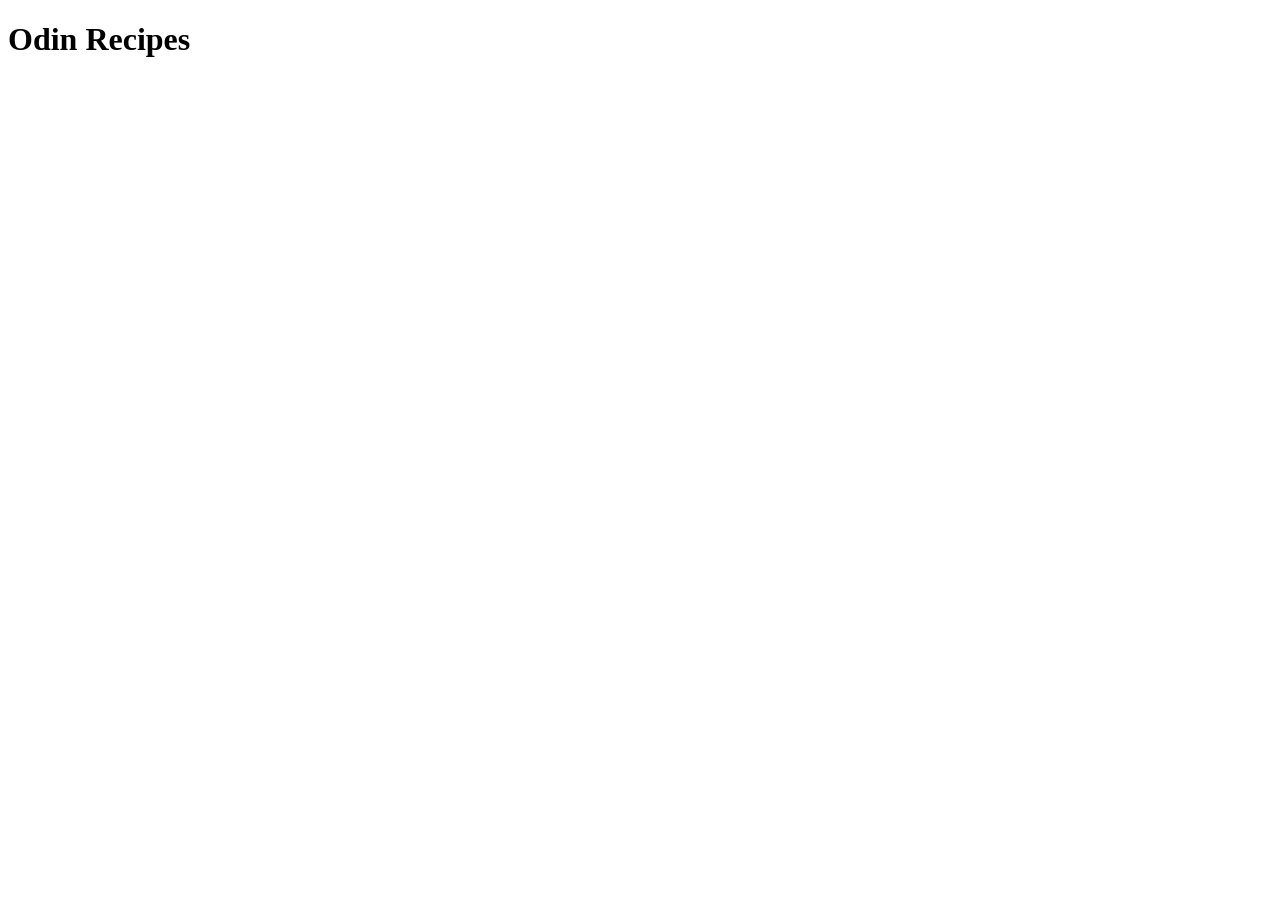
==== index.html @ f98911f2 "Initial Structure" ====
<!DOCTYPE html>
<html lang="en">
    <head>
        <meta charset="UTF-8">
        <meta name="viewport" content="width=device-width, initial-scale=1.0">
        <title>Document</title>
    </head>
    <body>
        <h1>Odin Recipes</h1>
    </body>
</html>
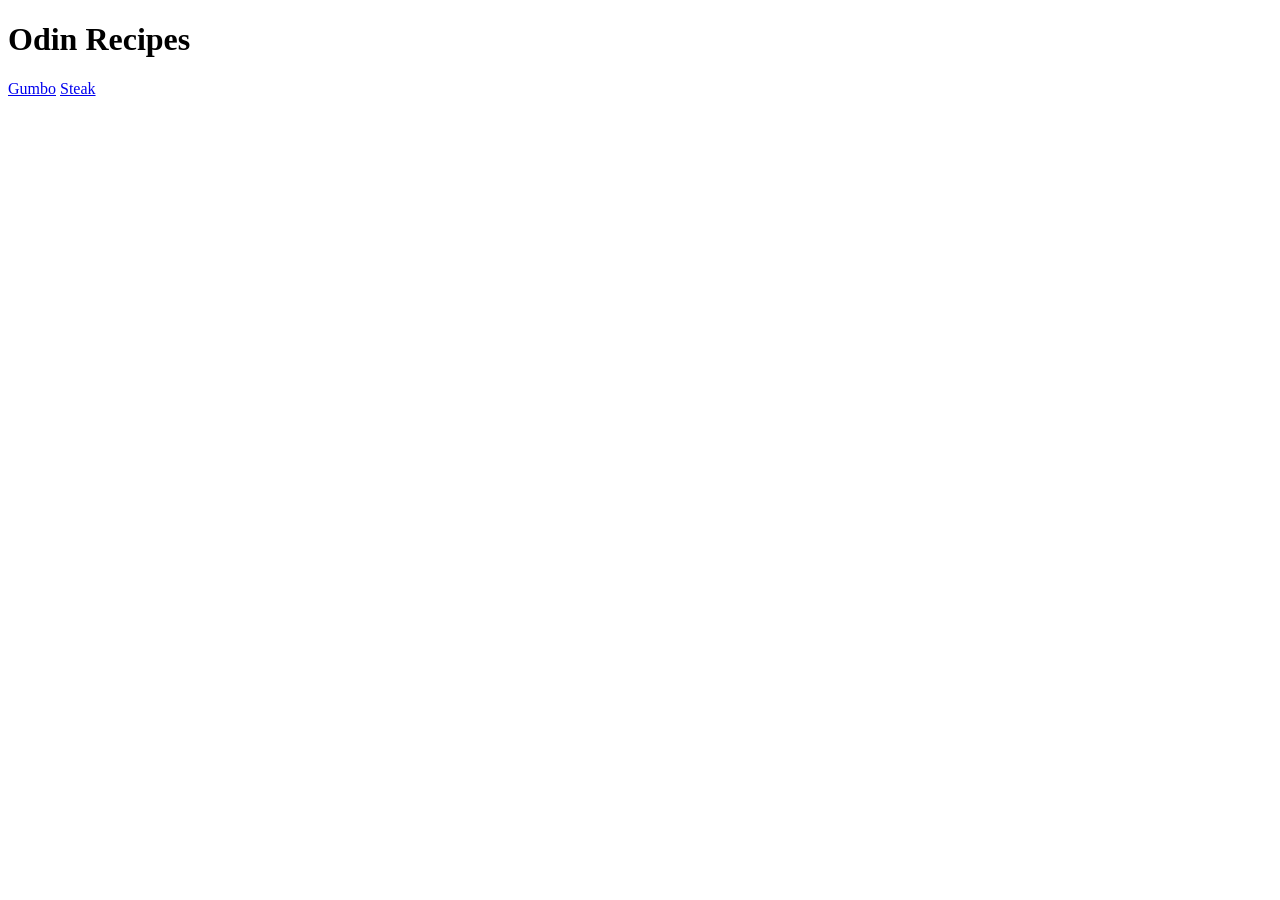
==== commit f3d9fc18: "Added steak.jpeg to the images folder Added basic steak.html page Added link to steak.html to index." ====
--- a/index.html
+++ b/index.html
@@ -7,5 +7,7 @@
     </head>
     <body>
         <h1>Odin Recipes</h1>
+        <a href="./recipes/gumbo.html">Gumbo</a>
+        <a href="./recipes/steak.html">Steak</a>
     </body>
 </html>
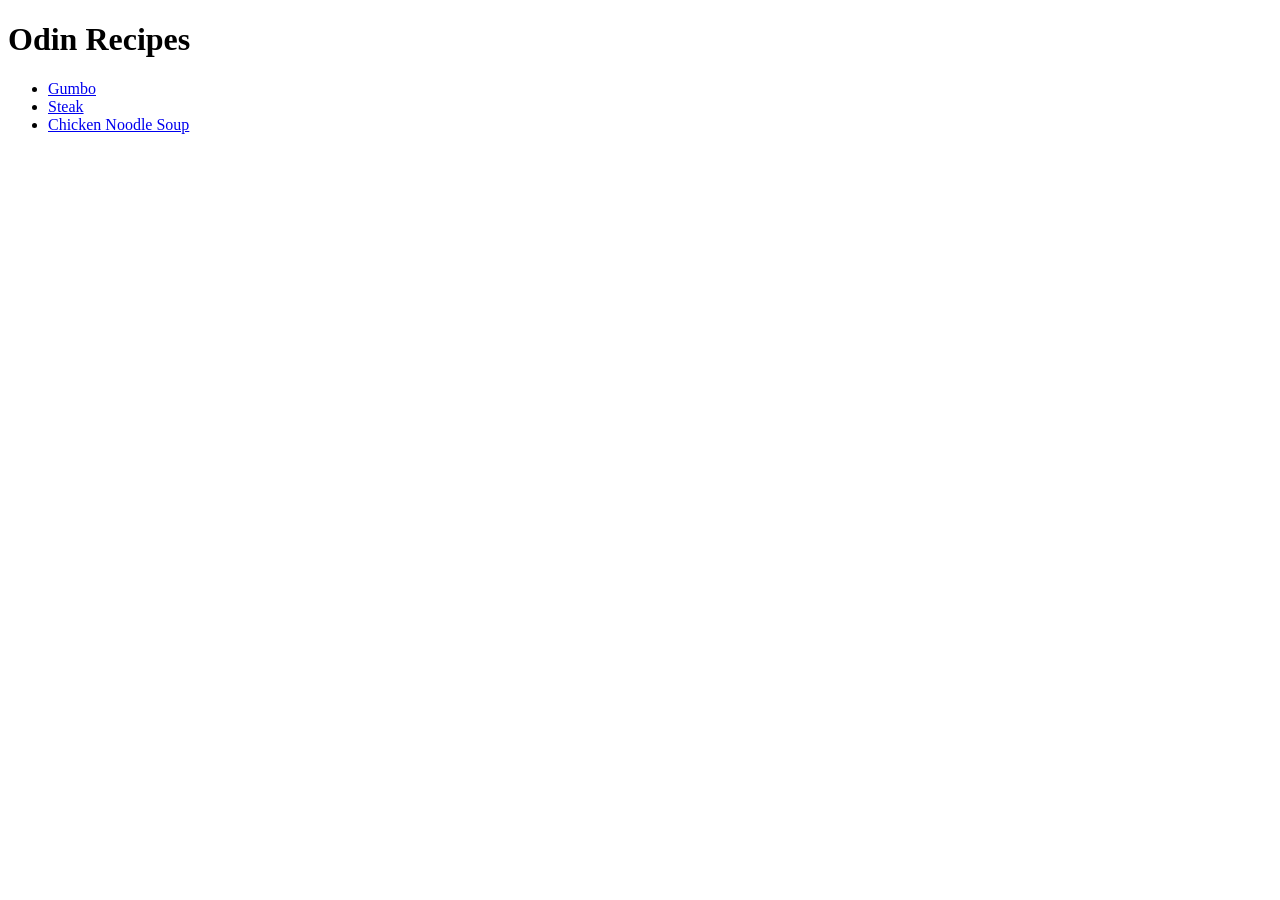
==== commit 4ead31a7: "Added Chicken Noodle Soup image to the images folder Added basic chicken noodle soup recipe page Upd" ====
--- a/index.html
+++ b/index.html
@@ -7,7 +7,10 @@
     </head>
     <body>
         <h1>Odin Recipes</h1>
-        <a href="./recipes/gumbo.html">Gumbo</a>
-        <a href="./recipes/steak.html">Steak</a>
+        <ul>
+            <li><a href="./recipes/gumbo.html">Gumbo</a></li>
+            <li><a href="./recipes/steak.html">Steak</a></li>
+            <li><a href="./recipes/Chicken_Noodle_Soup.html">Chicken Noodle Soup</a></li>
+        </ul>
     </body>
 </html>
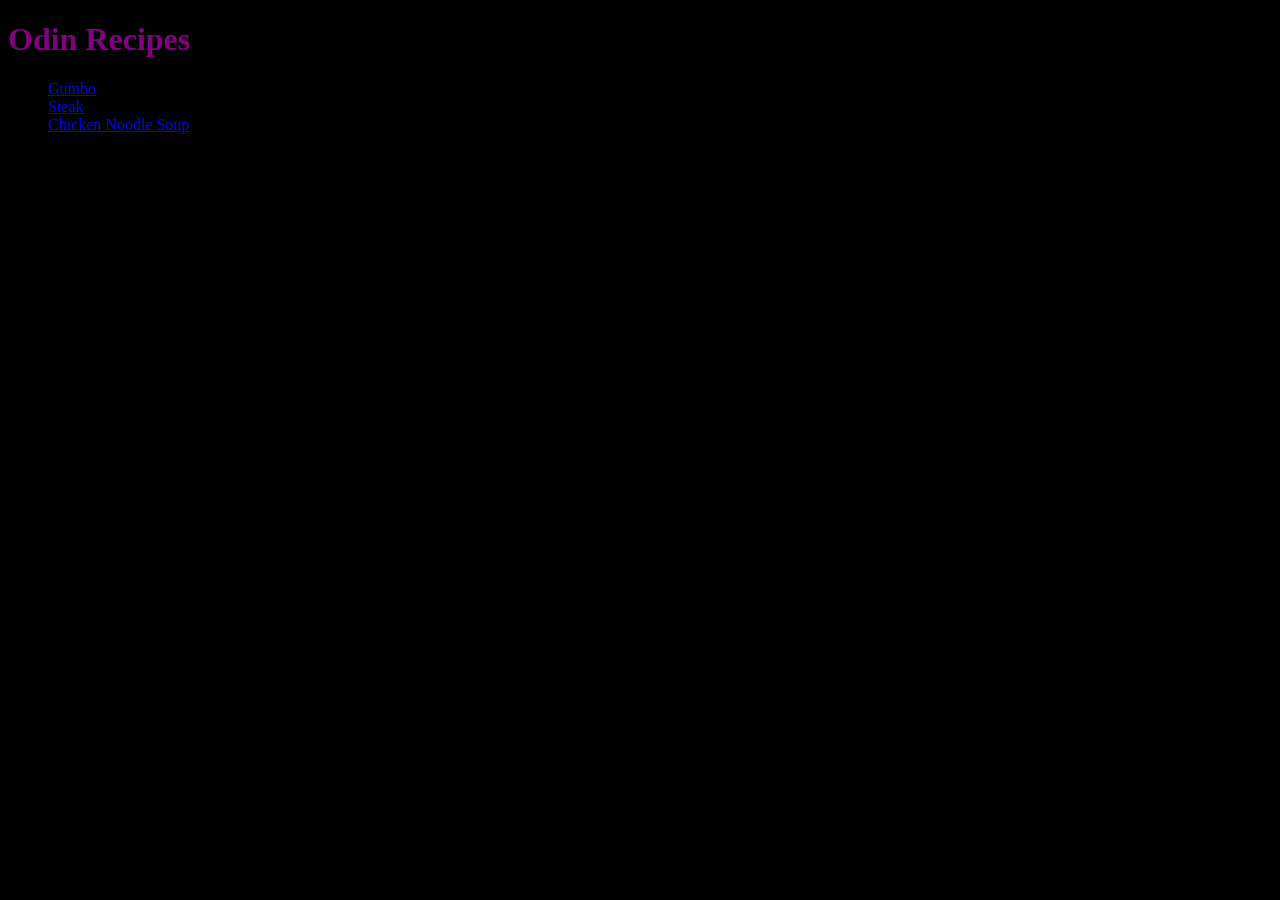
==== commit 5426aa31: "Added page_title and recipe_link class declarations in index.html Updated body background color and " ====
--- a/index.html
+++ b/index.html
@@ -3,14 +3,15 @@
     <head>
         <meta charset="UTF-8">
         <meta name="viewport" content="width=device-width, initial-scale=1.0">
-        <title>Document</title>
+        <link rel="stylesheet" href="./styles.css">
+        <title>Odin Recipes</title>
     </head>
     <body>
-        <h1>Odin Recipes</h1>
+        <h1 class="page_title">Odin Recipes</h1>
         <ul>
-            <li><a href="./recipes/gumbo.html">Gumbo</a></li>
-            <li><a href="./recipes/steak.html">Steak</a></li>
-            <li><a href="./recipes/Chicken_Noodle_Soup.html">Chicken Noodle Soup</a></li>
+            <li class="recipe_link"><a href="./recipes/gumbo.html">Gumbo</a></li>
+            <li class="recipe_link"><a href="./recipes/steak.html">Steak</a></li>
+            <li class="recipe_link"><a href="./recipes/Chicken_Noodle_Soup.html">Chicken Noodle Soup</a></li>
         </ul>
     </body>
 </html>
--- a/styles.css
+++ b/styles.css
@@ -0,0 +1,7 @@
+body {
+    background-color: black;
+}
+
+.page_title {
+    color: purple;
+}
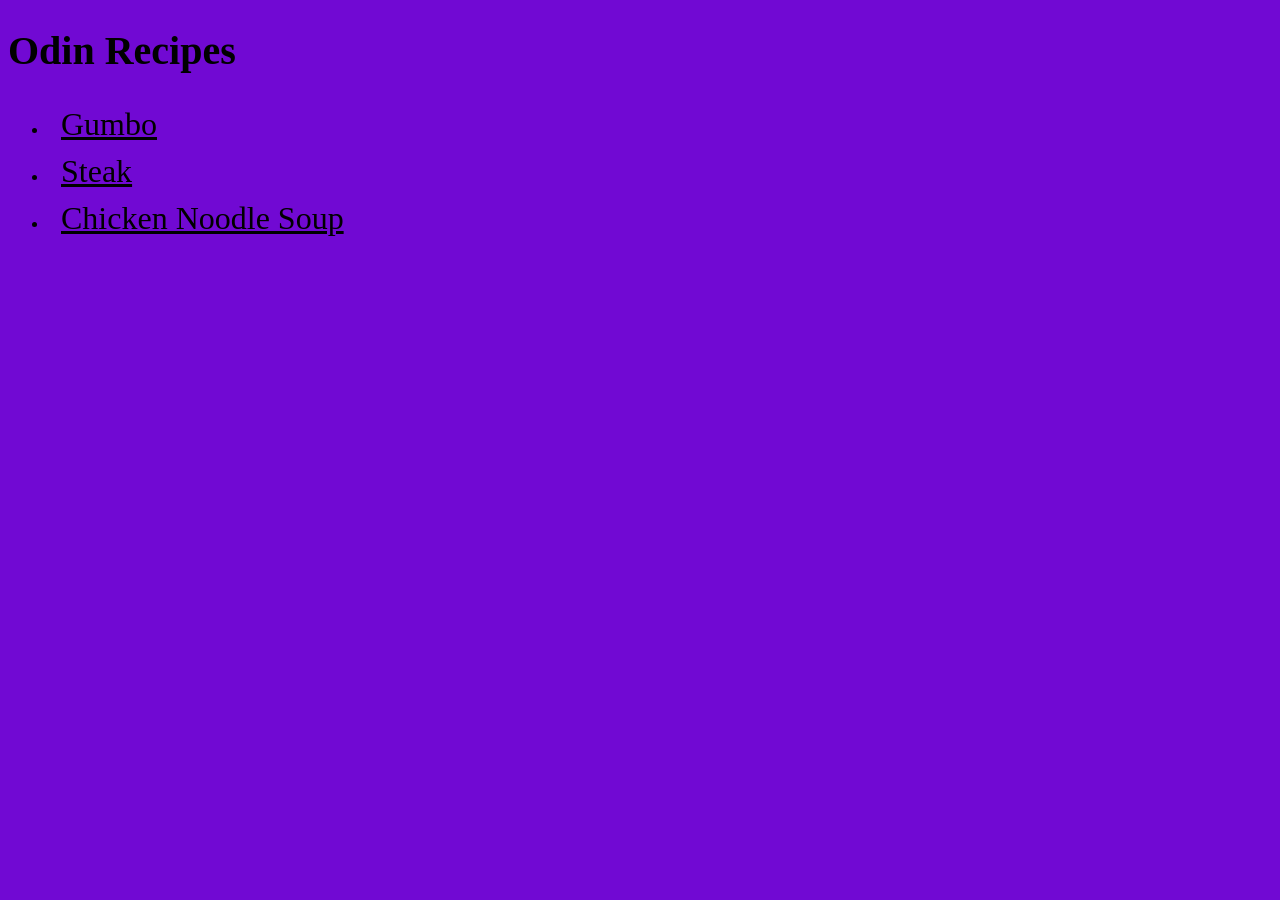
==== commit 0bb28533: "Updated color scheme Added spacing between recipe links Set image size dimensions Added text outline" ====
--- a/index.html
+++ b/index.html
@@ -9,9 +9,9 @@
     <body>
         <h1 class="page_title">Odin Recipes</h1>
         <ul>
-            <li class="recipe_link"><a href="./recipes/gumbo.html">Gumbo</a></li>
-            <li class="recipe_link"><a href="./recipes/steak.html">Steak</a></li>
-            <li class="recipe_link"><a href="./recipes/Chicken_Noodle_Soup.html">Chicken Noodle Soup</a></li>
+            <li><a class="recipe_link" href="./recipes/gumbo.html">Gumbo</a></li>
+            <li><a class="recipe_link" href="./recipes/steak.html">Steak</a></li>
+            <li><a class="recipe_link" href="./recipes/Chicken_Noodle_Soup.html">Chicken Noodle Soup</a></li>
         </ul>
     </body>
 </html>
--- a/styles.css
+++ b/styles.css
@@ -1,7 +1,47 @@
 body {
-    background-color: black;
+    background-color: rgb(113, 9, 211);
+}
+
+.home {
+    font-size: 28px;
+    padding: 5px;
+}
+
+.page_title, .description, .ingredients, .steps, .recipe_link, .home {
+    color: black;
+}
+
+.description, .ingredients, .steps {
+    font-weight: bold;
+    font-size: 30px;
 }
 
 .page_title {
-    color: purple;
+    font-weight: bold;
+    font-size: 40px;
+}
+
+.text, .ingredient, .step {
+    font-size: 25px;
+    color:rgb(208, 190, 190);
+    -webkit-text-stroke: .5px black;
+}
+
+.recipe_link {
+    font-size: 32px;
+    margin: 8px;
+}
+
+.recipe_link:hover, .home:hover {
+    color: rgb(182, 16, 16);
+    font-weight: bold;
+}
+
+img {
+    width: 400px;
+    height: auto;
+}
+
+li {
+    padding: 5px;
 }
